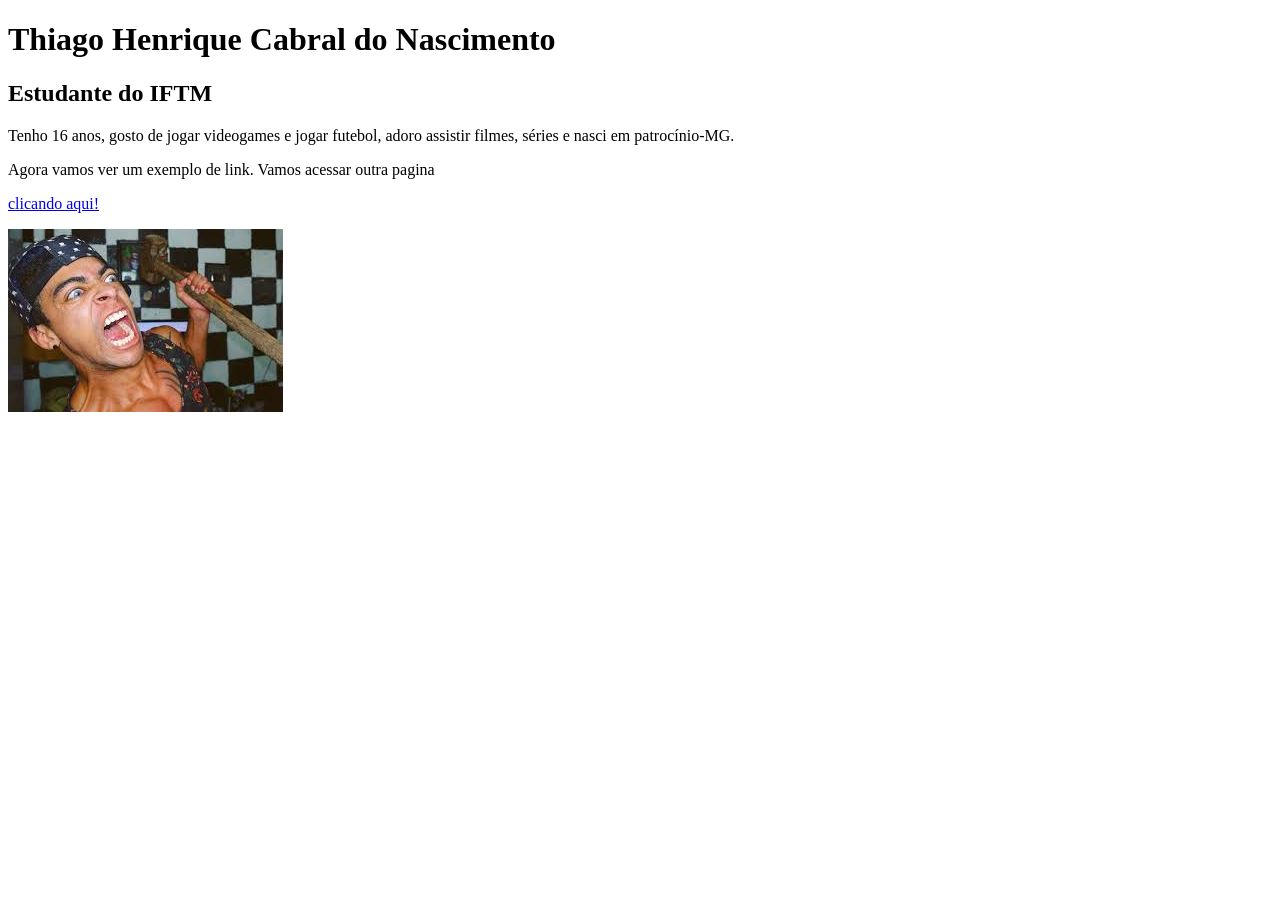
==== index.html @ 5cd0ffd3 "Add files via upload" ====
<!DOCTYPE html>
<html lang="pt_br">
<head>
    <meta charset="UTF-8">
    <meta name="viewport" content="width=device-width, initial-scale=1.0">
    <title>aula 24/03/2026</title>
</head>
<body>
    <h1>Thiago Henrique Cabral do Nascimento</h1>
    <h2>Estudante do IFTM</h2>
    <p>Tenho 16 anos, gosto de jogar videogames e jogar futebol, adoro assistir filmes, séries e nasci em patrocínio-MG.</p>
    </p>Agora vamos ver um exemplo de link. Vamos acessar outra pagina</p>
    <a href="página2.html"> clicando aqui!</a>

</p>
<img src="img/zoio.jpg" alt="">
</body>
</html>

<link rel="icon" type="image/x-icon" href="">
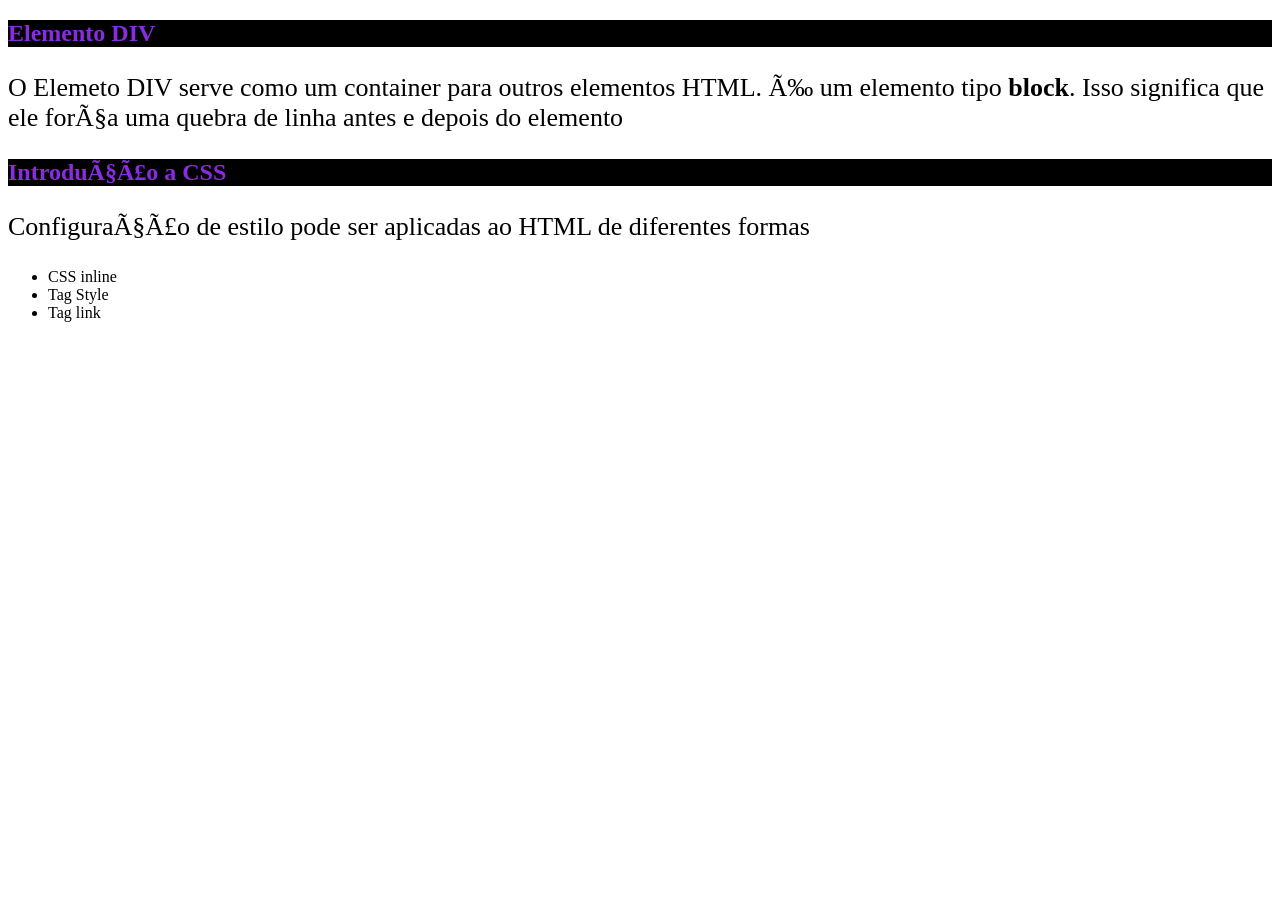
==== commit 30408722: "Add files via upload" ====
--- a/index.html
+++ b/index.html
@@ -1,20 +1,35 @@
 <!DOCTYPE html>
-<html lang="pt_br">
+<html lang="en">
 <head>
-    <meta charset="UTF-8">
+    <meta charset="pt_br">
     <meta name="viewport" content="width=device-width, initial-scale=1.0">
-    <title>aula 24/03/2026</title>
+    <title>aula 14/04</title>
+    <style>
+        h2{
+            color:blueviolet;
+            background-color: black;
+        }
+        body{
+            font-family: "times";
+        }
+        p{
+            font-size: 26px;
+        }
+    </style>
 </head>
 <body>
-    <h1>Thiago Henrique Cabral do Nascimento</h1>
-    <h2>Estudante do IFTM</h2>
-    <p>Tenho 16 anos, gosto de jogar videogames e jogar futebol, adoro assistir filmes, séries e nasci em patrocínio-MG.</p>
-    </p>Agora vamos ver um exemplo de link. Vamos acessar outra pagina</p>
-    <a href="página2.html"> clicando aqui!</a>
-
-</p>
-<img src="img/zoio.jpg" alt="">
+    <div>
+    <h2> Elemento DIV</h2>
+    <p> O Elemeto DIV  serve como um container para outros elementos HTML. É um elemento tipo <strong>block</strong>. Isso significa que ele força uma quebra de linha antes e depois do elemento</p>
+</div>
+<div>
+    <h2>Introdução a CSS</h2>
+    <p>Configuração de estilo pode ser aplicadas ao HTML de diferentes formas </p>
+    <ul>
+        <li>CSS inline</li>
+        <li>Tag Style</li>
+        <li>Tag link</li>
+        </ul>
+</div>
 </body>
-</html>
-
-<link rel="icon" type="image/x-icon" href="">+</html>
